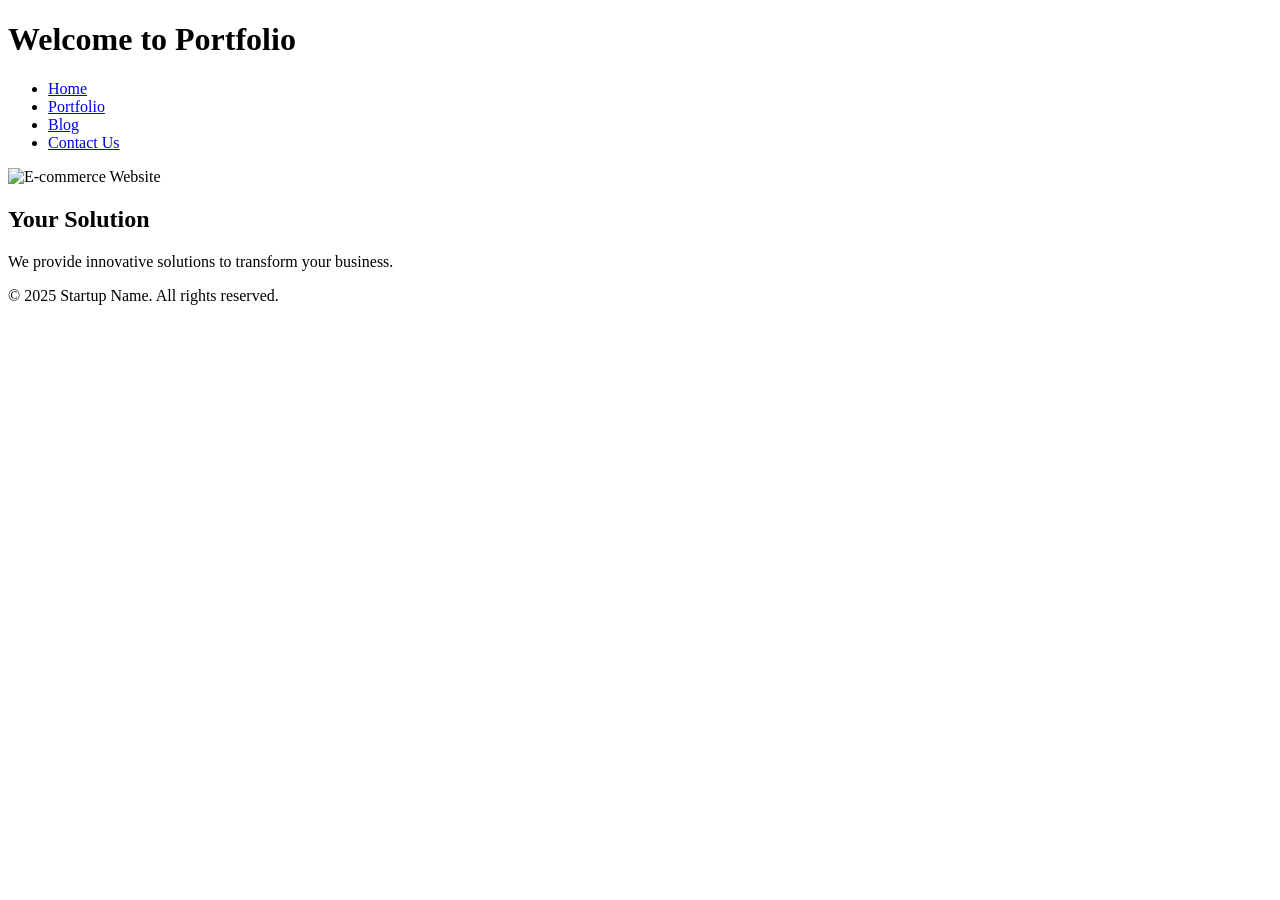
==== src/index.html @ 3fba5603 "add blog html and blog css" ====
<!DOCTYPE html>
<html lang="en">
<head>
    <meta charset="UTF-8">
    <meta name="viewport" content="width=device-width, initial-scale=1.0">
    <title>Home </title>
    <link rel="stylesheet" href="../styles/index.css">
</head>
<body>
    <header>
        <h1>Welcome to Portfolio </h1>
        <nav>
            <ul>
                <li><a href="index.html">Home</a></li>
                 
                <li><a href="portfolio.html">Portfolio</a></li>
                <li><a href="blog.html">Blog</a></li>

                <li><a href="contact.html">Contact Us</a></li>
                 
            </ul>
        </nav>
    </header>
    <main>
        <section class="hero">
            <img src="https://images.unsplash.com/photo-1542744095-291d1f67b221?crop=entropy&cs=tinysrgb&fit=max&fm=jpg&q=80&w=800" alt="E-commerce Website">

            <h2>Your Solution </h2>
            <p>We provide innovative solutions to transform your business.</p>
             
        </section>
    </main>
    <footer>
        <p>&copy; 2025 Startup Name. All rights reserved.</p>
    </footer>
</body>
</html>
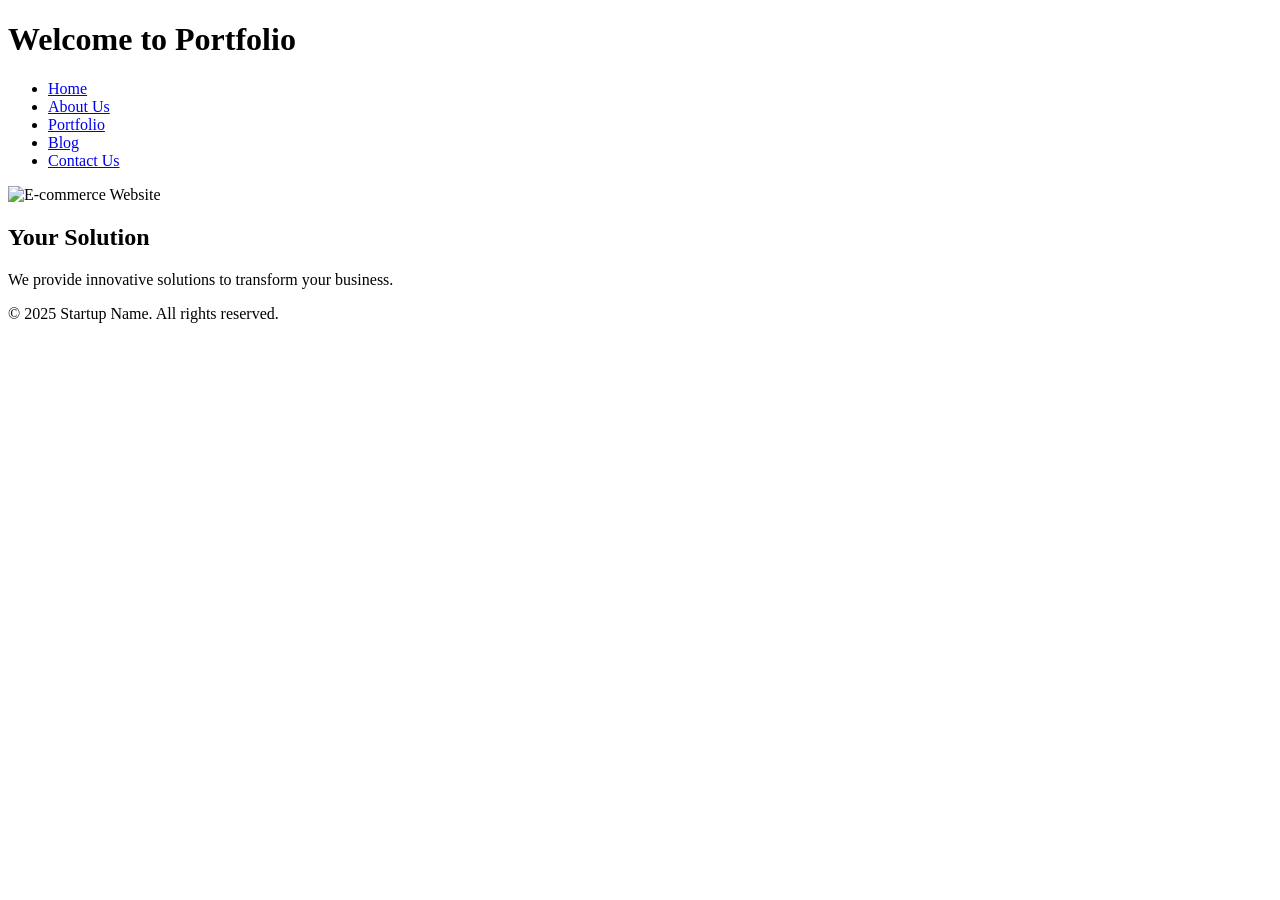
==== commit 4a7fca25: "add about html and css" ====
--- a/src/index.html
+++ b/src/index.html
@@ -12,7 +12,7 @@
         <nav>
             <ul>
                 <li><a href="index.html">Home</a></li>
-                 
+                <li><a href="about.html">About Us</a></li>
                 <li><a href="portfolio.html">Portfolio</a></li>
                 <li><a href="blog.html">Blog</a></li>
 
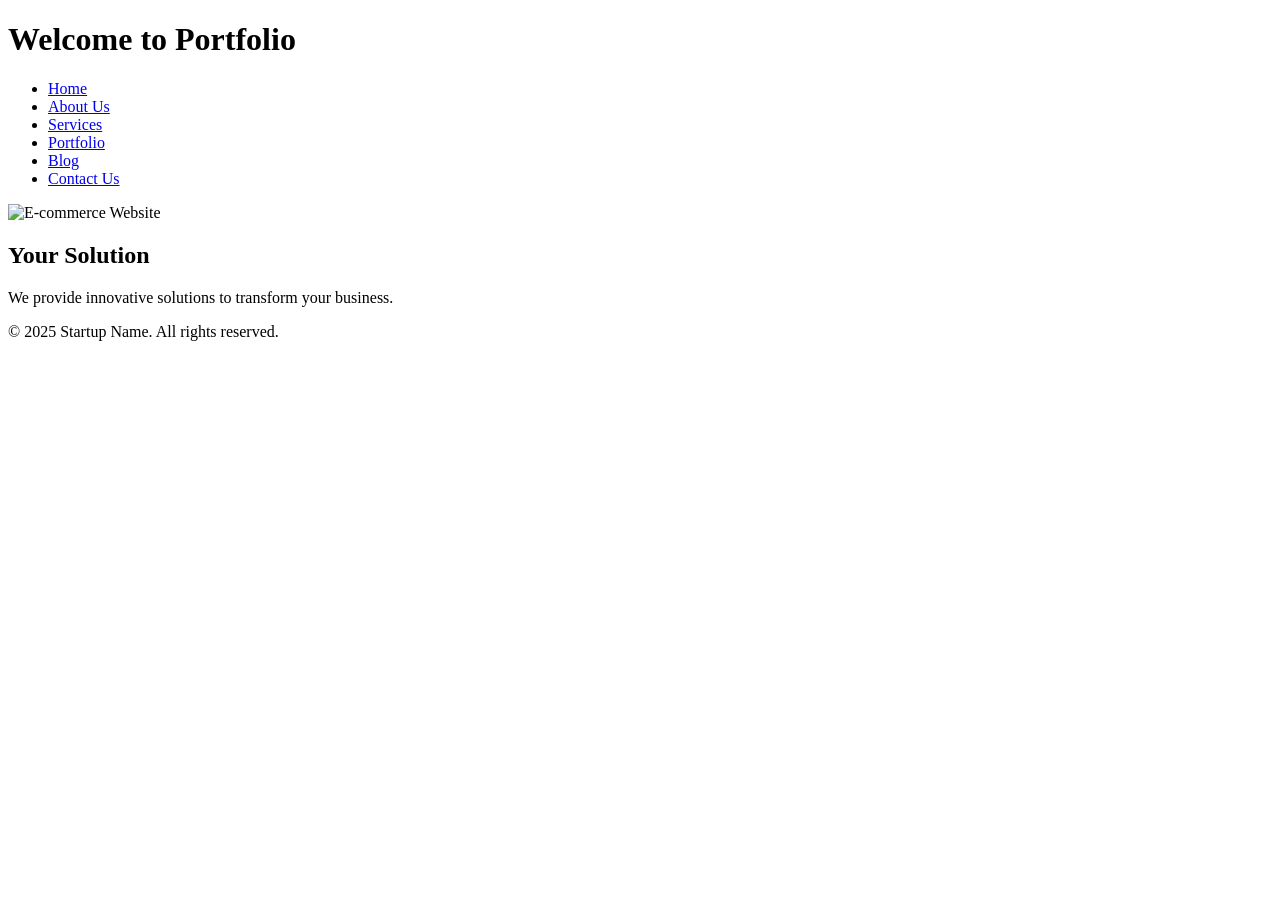
==== commit 9793815e: "modify blog html and blog css" ====
--- a/src/index.html
+++ b/src/index.html
@@ -13,9 +13,9 @@
             <ul>
                 <li><a href="index.html">Home</a></li>
                 <li><a href="about.html">About Us</a></li>
+                <li><a href="services.html">Services</a></li>
                 <li><a href="portfolio.html">Portfolio</a></li>
                 <li><a href="blog.html">Blog</a></li>
-
                 <li><a href="contact.html">Contact Us</a></li>
                  
             </ul>
